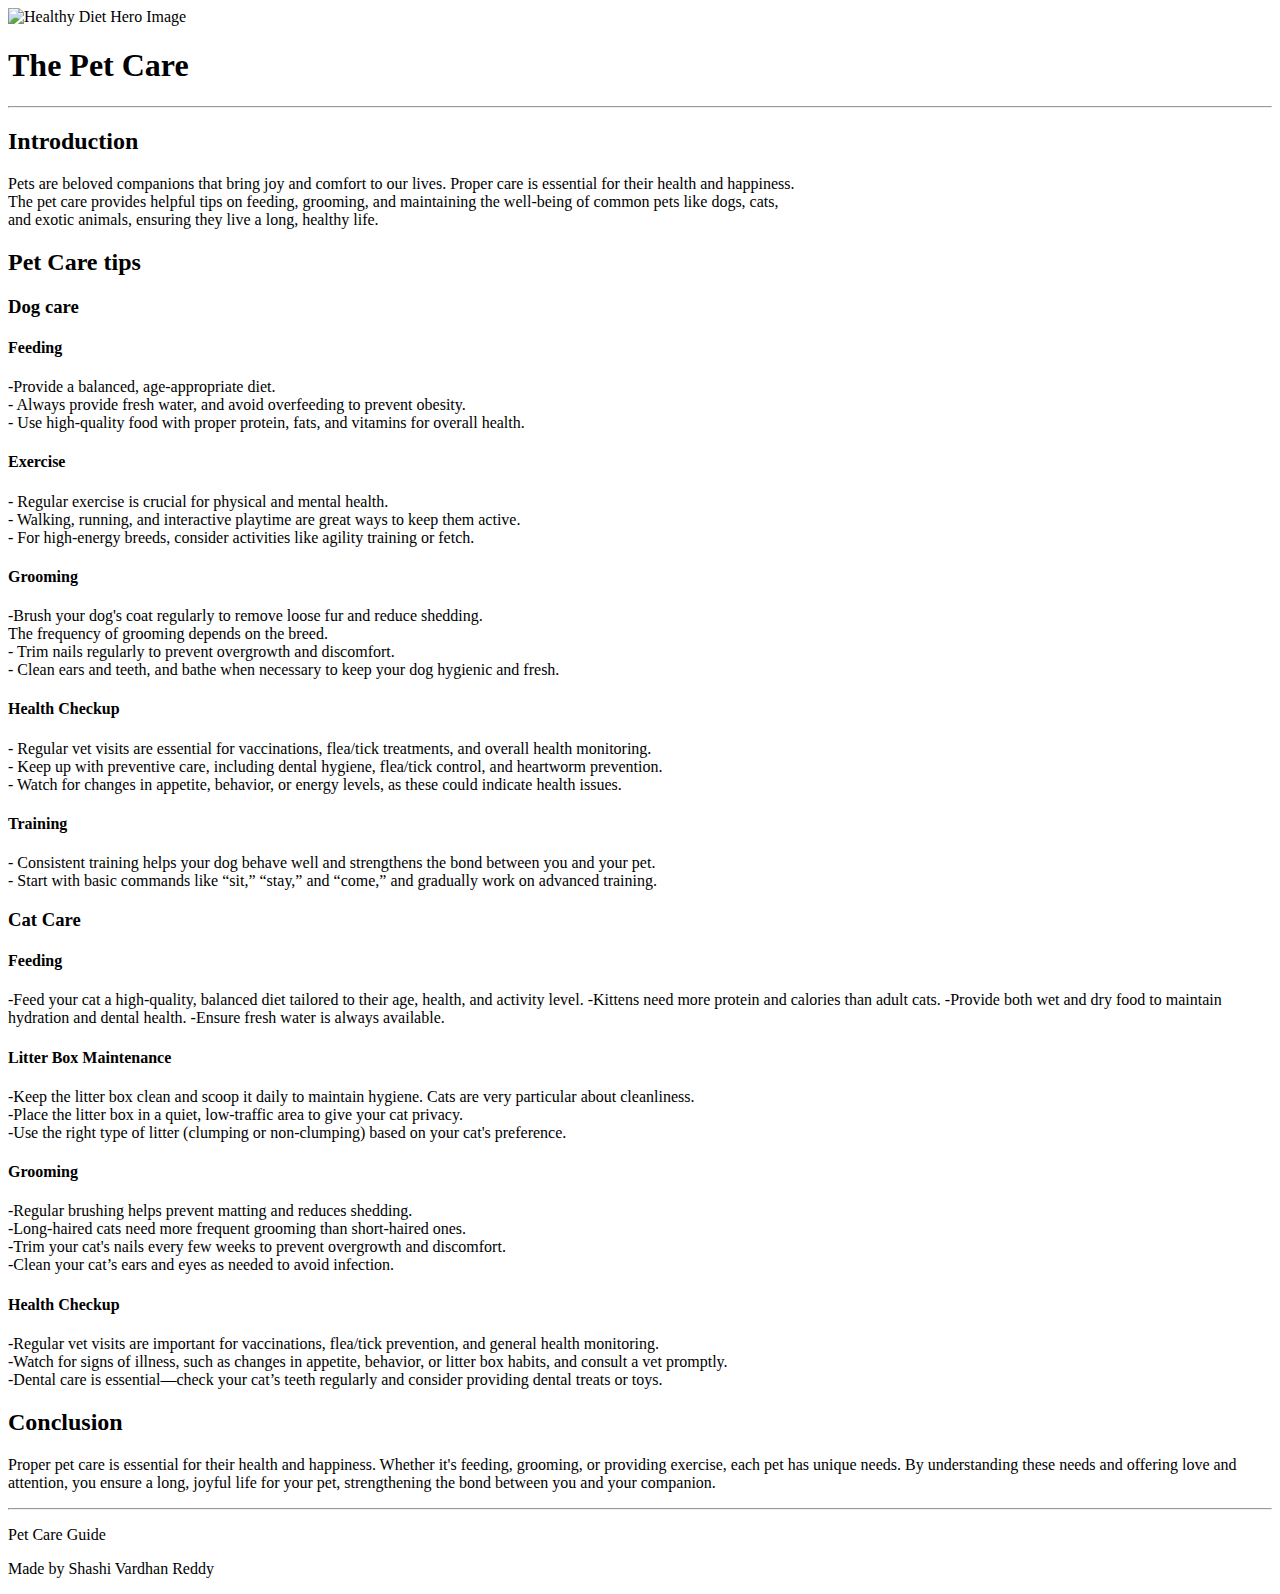
==== index.html @ 1ba7ed3b "Add files via upload" ====
<!DOCTYPE html>
<html lang="en">
    <head>
        <meta charset="UTF-8">
        <meta name="viewport" content="width=device-width, initial-scale=1.0">
        <title>Pet care</title>
    </head>
        <body>

            <header>  

                <img src="https://images.yourstory.com/cs/2/a0bad530ce5d11e9a3fb4360e4b9139b/PetCover-01-1700495123028.png?mode=crop&crop=faces&ar=16%3A9&format=auto&w=1920&q=75.jpg" alt="Healthy Diet Hero Image" width="100%" height="auto">
                <h1>The Pet Care</h1>  
<hr>
            </header>

            <section id="intro">
                <h2> Introduction </h2>
                <p>Pets are beloved companions that bring joy 
                    and comfort to our lives. Proper care is essential for 
                    their health and happiness. <br>The pet care provides helpful 
                    tips on feeding, grooming, and maintaining the well-being
                    of common pets like dogs, cats, <br>and exotic animals, ensuring
                    they live a long, healthy life.</p>
            </section>

            <section id="main">

                <h2>Pet Care tips</h2>
                <h3>Dog care</h3>
                <h4>Feeding</h4>
                <p>
                -Provide a balanced, age-appropriate diet.<br>
                - Always provide fresh water, and avoid overfeeding to prevent obesity.<br>
                - Use high-quality food with proper protein, fats, and vitamins for overall health.
                </p>
                <h4>Exercise</h4>
                <p>
                    - Regular exercise is crucial for physical and mental health.<br>
                    - Walking, running, and interactive playtime are great ways to keep them active.<br>
                    - For high-energy breeds, consider activities like agility training or fetch.
                </p>
                <h4>Grooming</h4>
                <p>
                    -Brush your dog's coat regularly to remove loose fur and reduce shedding.<br>The frequency of grooming depends on the breed.<br>
                    - Trim nails regularly to prevent overgrowth and discomfort.<br>
                    - Clean ears and teeth, and bathe when necessary to keep your dog hygienic and fresh.
                </p>
                <h4>Health Checkup</h4>
                <p>
                    - Regular vet visits are essential for vaccinations, flea/tick treatments, and overall health monitoring.<br>
                    - Keep up with preventive care, including dental hygiene, flea/tick control, and heartworm prevention.<br>
                    - Watch for changes in appetite, behavior, or energy levels, as these could indicate health issues.
                </p>
                <h4>Training</h4>
                <p>
                    - Consistent training helps your dog behave well and strengthens the bond between you and your pet.<br>
                    - Start with basic commands like “sit,” “stay,” and “come,” and gradually work on advanced training.
                </p>

                <h3>Cat Care</h3>
                <h4>Feeding</h4>
                <p>
                    -Feed your cat a high-quality, balanced diet tailored to their age, health, and activity level.
                    -Kittens need more protein and calories than adult cats.
                    -Provide both wet and dry food to maintain hydration and dental health.
                    -Ensure fresh water is always available.
                </p>
                <h4>Litter Box Maintenance</h4>
                <p>
                    -Keep the litter box clean and scoop it daily to maintain hygiene. Cats are very particular about cleanliness.<br>
                    -Place the litter box in a quiet, low-traffic area to give your cat privacy.<br>
                    -Use the right type of litter (clumping or non-clumping) based on your cat's preference.
                </p>
                <h4>Grooming</h4>
                <p>
                    -Regular brushing helps prevent matting and reduces shedding.<br> 
                    -Long-haired cats need more frequent grooming than short-haired ones.<br>
                    -Trim your cat's nails every few weeks to prevent overgrowth and discomfort.<br>
                    -Clean your cat’s ears and eyes as needed to avoid infection.
                </p>

                <h4>Health Checkup</h4>
                <p> 
                    -Regular vet visits are important for vaccinations, flea/tick prevention, and general health monitoring.<br>
                    -Watch for signs of illness, such as changes in appetite, behavior, or litter box habits, and consult a vet promptly.<br>
                    -Dental care is essential—check your cat’s teeth regularly and consider providing dental treats or toys.
                </p>                
            </section>
            <section id="Conclusion">
                <h2>Conclusion</h2>
                <p>
                    Proper pet care is essential for their health and happiness. Whether it's feeding, grooming, or providing exercise,
                     each pet has unique needs. By understanding these needs and offering love and attention, you ensure a long, joyful 
                     life for your pet, strengthening the bond between you and your companion.
                </p>
            </section>
            <hr>
            <footer>
                <p>Pet Care Guide</p>
                <p>Made by Shashi Vardhan Reddy</p>
            </footer>
</body>
</html>
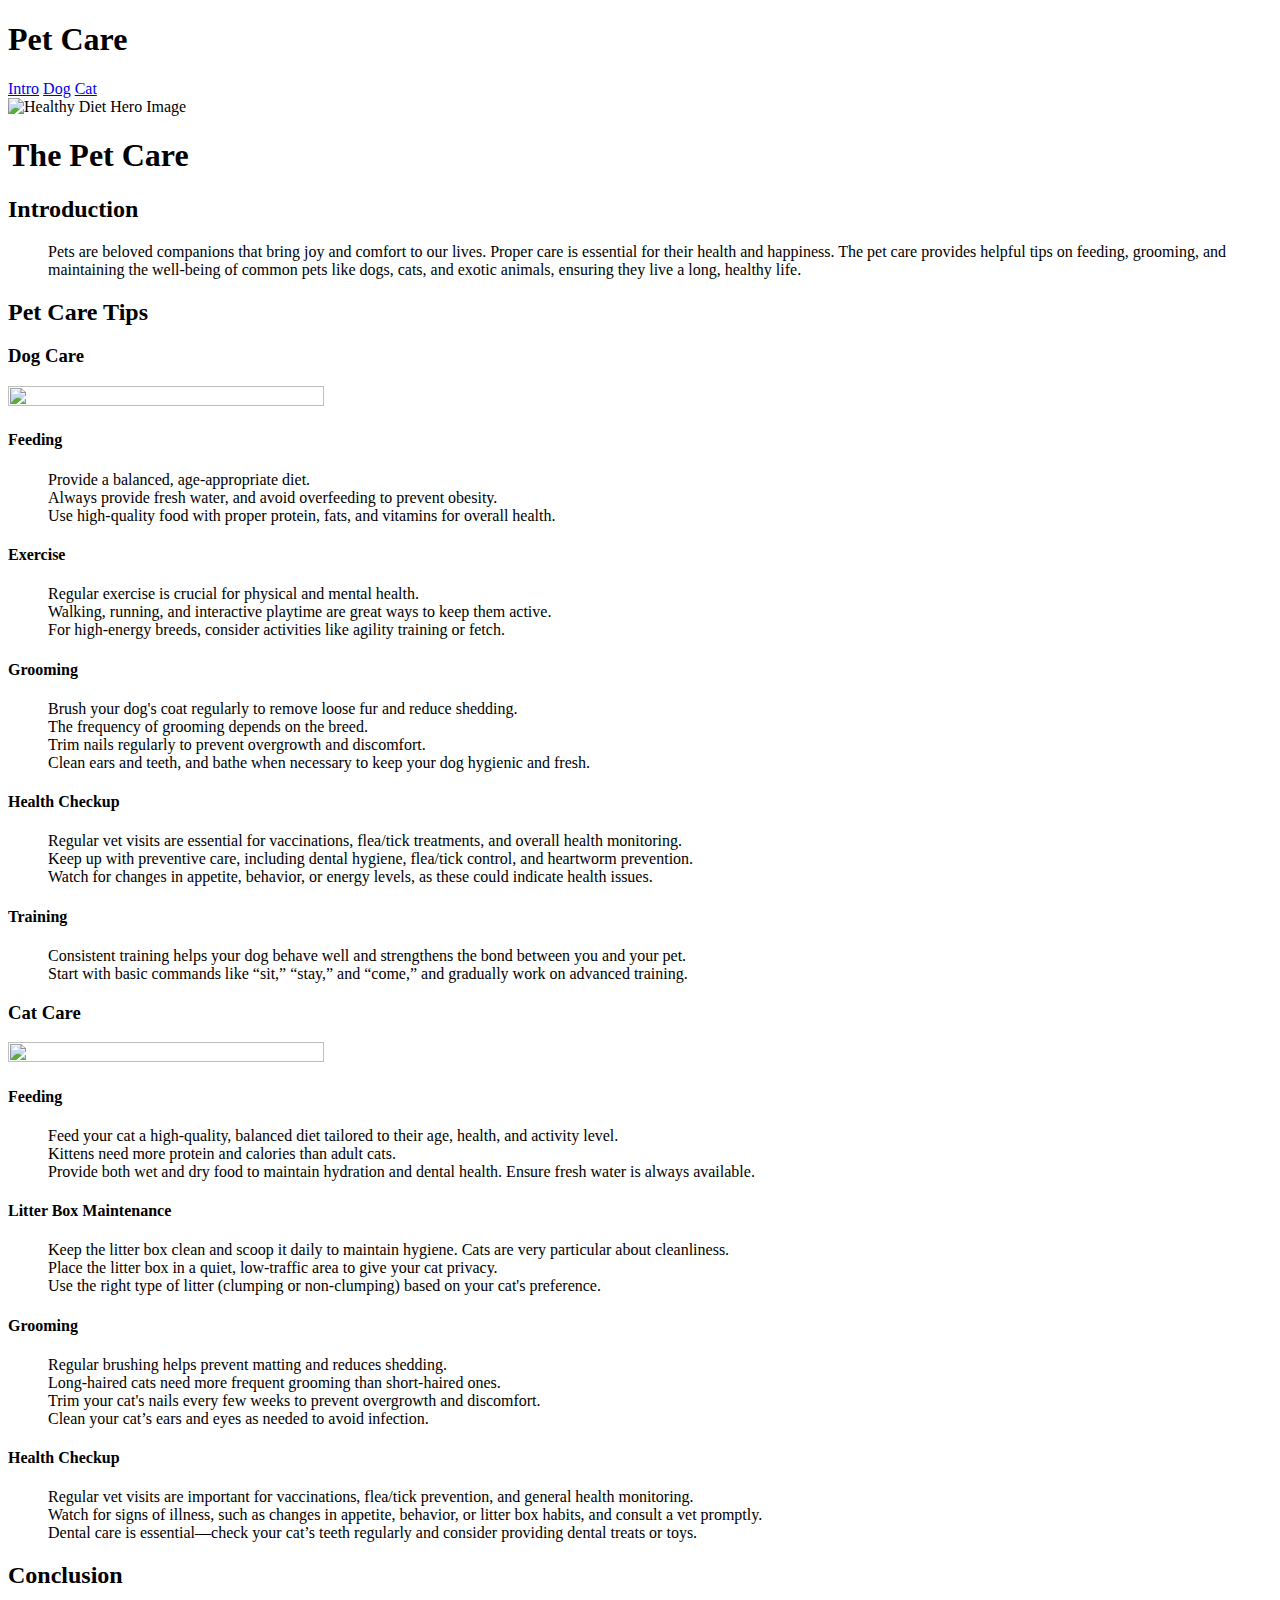
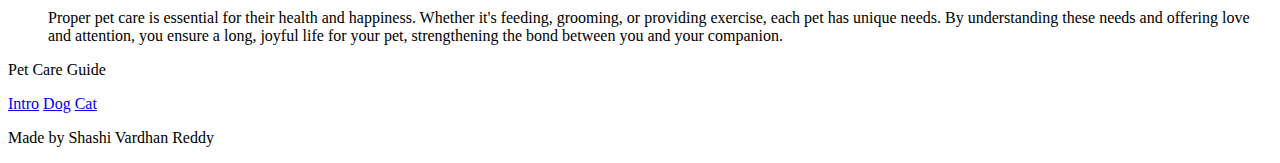
==== commit aa04db04: "Update index.html" ====
--- a/index.html
+++ b/index.html
@@ -4,101 +4,126 @@
         <meta charset="UTF-8">
         <meta name="viewport" content="width=device-width, initial-scale=1.0">
         <title>Pet care</title>
+        <link rel="stylesheet" href="styles.css">
     </head>
-        <body>
+    <body>
+        <nav>
+            <h1>Pet Care</h1>
+            <div class="nav-links">
+                <a href="#intro">Intro</a>
+                <a href="#Dog">Dog</a>
+                <a href="#Cat">Cat</a>
+            </div>
+        </nav>
+        <header>  
+            <div class="header-content">
+                <img src="https://images.yourstory.com/cs/2/a0bad530ce5d11e9a3fb4360e4b9139b/PetCover-01-1700495123028.png?mode=crop&crop=faces&ar=16%3A9&format=auto&w=1920&q=75.jpg" alt="Healthy Diet Hero Image" width="60%" height="100%">
+                <h1>The Pet Care</h1>  
+            </div>
+        </header>
 
-            <header>  
+        <section id="intro">
+            <h2>Introduction</h2>
+            <ul>
+                Pets are beloved companions that bring joy and comfort to our lives. Proper care is essential for their health and happiness. The pet care provides helpful tips on feeding, grooming, and maintaining the well-being of common pets like dogs, cats, and exotic animals, ensuring they live a long, healthy life.
+            </ul>
+        </section>
+        
+        <section id="Dog">
+            <h2>Pet Care Tips</h2>
+            <h3>Dog Care</h3>
+            <P>
+                <img src="https://149648348.v2.pressablecdn.com/wp-content/uploads/2022/10/5-Tips-for-Taking-Care-of-Your-Dog.webp" width="50%" height="50%">
+            </P>
+                <h4>Feeding</h4>
+            <ul>
+                Provide a balanced, age-appropriate diet.<br>
+                Always provide fresh water, and avoid overfeeding to prevent obesity.<br>
+                Use high-quality food with proper protein, fats, and vitamins for overall health.<br>
+            </ul>
+            <h4>Exercise</h4>
+            <ul>
+                Regular exercise is crucial for physical and mental health.<br>
+                Walking, running, and interactive playtime are great ways to keep them active.<br>
+                For high-energy breeds, consider activities like agility training or fetch.
+            </ul>
+            <h4>Grooming</h4>
+            <ul>
+                Brush your dog's coat regularly to remove loose fur and reduce shedding.<br>
+                The frequency of grooming depends on the breed.<br>
+                Trim nails regularly to prevent overgrowth and discomfort.<br>
+                Clean ears and teeth, and bathe when necessary to keep your dog hygienic and fresh.
+            </ul>
+            <h4>Health Checkup</h4>
+            <ul>
+                Regular vet visits are essential for vaccinations, flea/tick treatments, and overall health monitoring.<br>
+                Keep up with preventive care, including dental hygiene, flea/tick control, and heartworm prevention.<br>
+                Watch for changes in appetite, behavior, or energy levels, as these could indicate health issues.
+            </ul>
+            <h4>Training</h4>
+            <ul>
+                Consistent training helps your dog behave well and strengthens the bond between you and your pet.<br>
+                Start with basic commands like “sit,” “stay,” and “come,” and gradually work on advanced training.
+            </ul>
 
-                <img src="https://images.yourstory.com/cs/2/a0bad530ce5d11e9a3fb4360e4b9139b/PetCover-01-1700495123028.png?mode=crop&crop=faces&ar=16%3A9&format=auto&w=1920&q=75.jpg" alt="Healthy Diet Hero Image" width="100%" height="auto">
-                <h1>The Pet Care</h1>  
-<hr>
-            </header>
+        </section>
+        <section id="Cat">
+            <h3>Cat Care</h3>
+    <p>
+            <img src="https://www.dailypaws.com/thmb/btG0HwyZAC73_9KZwISD_3iQp2k=/1500x0/filters:no_upscale():max_bytes(150000):strip_icc()/brushing-cat-1251467566-2000-7577c38801e14ca58aaaf99933e05b69.jpg" width="50%" height="50%">
+    </p>
+            <h4>Feeding</h4>
+            <ul>
+                Feed your cat a high-quality, balanced diet tailored to their age, health, and activity level.<br>
+                Kittens need more protein and calories than adult cats.<br>
+                Provide both wet and dry food to maintain hydration and dental health.
+                Ensure fresh water is always available.
+            </ul>
+            <h4>Litter Box Maintenance</h4>
+            <ul>
+                Keep the litter box clean and scoop it daily to maintain hygiene. Cats are very particular about cleanliness.<br>
+                Place the litter box in a quiet, low-traffic area to give your cat privacy.<br>
+                Use the right type of litter (clumping or non-clumping) based on your cat's preference.
+            </ul>
+            <h4>Grooming</h4>
+            <ul>
+                Regular brushing helps prevent matting and reduces shedding.<br>
+                Long-haired cats need more frequent grooming than short-haired ones.<br>
+                Trim your cat's nails every few weeks to prevent overgrowth and discomfort.<br>
+                Clean your cat’s ears and eyes as needed to avoid infection.
+            </ul>
 
-            <section id="intro">
-                <h2> Introduction </h2>
-                <p>Pets are beloved companions that bring joy 
-                    and comfort to our lives. Proper care is essential for 
-                    their health and happiness. <br>The pet care provides helpful 
-                    tips on feeding, grooming, and maintaining the well-being
-                    of common pets like dogs, cats, <br>and exotic animals, ensuring
-                    they live a long, healthy life.</p>
-            </section>
+            <h4>Health Checkup</h4>
+            <ul>
+                Regular vet visits are important for vaccinations, flea/tick prevention, and general health monitoring.<br>
+                Watch for signs of illness, such as changes in appetite, behavior, or litter box habits, and consult a vet promptly.<br>
+                Dental care is essential—check your cat’s teeth regularly and consider providing dental treats or toys.
+            </ul>                
+        </section>
+        
+        <section id="Conclusion">
+            <h2>Conclusion</h2>
+            <ul>
+                Proper pet care is essential for their health and happiness. Whether it's feeding, grooming, or providing exercise, each pet has unique needs. By understanding these needs and offering love and attention, you ensure a long, joyful life for your pet, strengthening the bond between you and your companion.
+            </ul>
+        </section>
 
-            <section id="main">
+        <footer>
+            <div class="p">
+            <p >Pet Care Guide</p>
+            </div>
 
-                <h2>Pet Care tips</h2>
-                <h3>Dog care</h3>
-                <h4>Feeding</h4>
-                <p>
-                -Provide a balanced, age-appropriate diet.<br>
-                - Always provide fresh water, and avoid overfeeding to prevent obesity.<br>
-                - Use high-quality food with proper protein, fats, and vitamins for overall health.
-                </p>
-                <h4>Exercise</h4>
-                <p>
-                    - Regular exercise is crucial for physical and mental health.<br>
-                    - Walking, running, and interactive playtime are great ways to keep them active.<br>
-                    - For high-energy breeds, consider activities like agility training or fetch.
-                </p>
-                <h4>Grooming</h4>
-                <p>
-                    -Brush your dog's coat regularly to remove loose fur and reduce shedding.<br>The frequency of grooming depends on the breed.<br>
-                    - Trim nails regularly to prevent overgrowth and discomfort.<br>
-                    - Clean ears and teeth, and bathe when necessary to keep your dog hygienic and fresh.
-                </p>
-                <h4>Health Checkup</h4>
-                <p>
-                    - Regular vet visits are essential for vaccinations, flea/tick treatments, and overall health monitoring.<br>
-                    - Keep up with preventive care, including dental hygiene, flea/tick control, and heartworm prevention.<br>
-                    - Watch for changes in appetite, behavior, or energy levels, as these could indicate health issues.
-                </p>
-                <h4>Training</h4>
-                <p>
-                    - Consistent training helps your dog behave well and strengthens the bond between you and your pet.<br>
-                    - Start with basic commands like “sit,” “stay,” and “come,” and gradually work on advanced training.
-                </p>
+            <div class="footer-links">
+                <a href="#intro">Intro</a>
+                <a href="#Dog">Dog</a>
+                <a href="#Cat">Cat</a>
+    
+            </div>
+            
+            <div class="c">
+            <p>Made by Shashi Vardhan Reddy</p>
+            </div>
 
-                <h3>Cat Care</h3>
-                <h4>Feeding</h4>
-                <p>
-                    -Feed your cat a high-quality, balanced diet tailored to their age, health, and activity level.
-                    -Kittens need more protein and calories than adult cats.
-                    -Provide both wet and dry food to maintain hydration and dental health.
-                    -Ensure fresh water is always available.
-                </p>
-                <h4>Litter Box Maintenance</h4>
-                <p>
-                    -Keep the litter box clean and scoop it daily to maintain hygiene. Cats are very particular about cleanliness.<br>
-                    -Place the litter box in a quiet, low-traffic area to give your cat privacy.<br>
-                    -Use the right type of litter (clumping or non-clumping) based on your cat's preference.
-                </p>
-                <h4>Grooming</h4>
-                <p>
-                    -Regular brushing helps prevent matting and reduces shedding.<br> 
-                    -Long-haired cats need more frequent grooming than short-haired ones.<br>
-                    -Trim your cat's nails every few weeks to prevent overgrowth and discomfort.<br>
-                    -Clean your cat’s ears and eyes as needed to avoid infection.
-                </p>
-
-                <h4>Health Checkup</h4>
-                <p> 
-                    -Regular vet visits are important for vaccinations, flea/tick prevention, and general health monitoring.<br>
-                    -Watch for signs of illness, such as changes in appetite, behavior, or litter box habits, and consult a vet promptly.<br>
-                    -Dental care is essential—check your cat’s teeth regularly and consider providing dental treats or toys.
-                </p>                
-            </section>
-            <section id="Conclusion">
-                <h2>Conclusion</h2>
-                <p>
-                    Proper pet care is essential for their health and happiness. Whether it's feeding, grooming, or providing exercise,
-                     each pet has unique needs. By understanding these needs and offering love and attention, you ensure a long, joyful 
-                     life for your pet, strengthening the bond between you and your companion.
-                </p>
-            </section>
-            <hr>
-            <footer>
-                <p>Pet Care Guide</p>
-                <p>Made by Shashi Vardhan Reddy</p>
-            </footer>
-</body>
-</html> +        </footer>
+    </body>
+</html>
